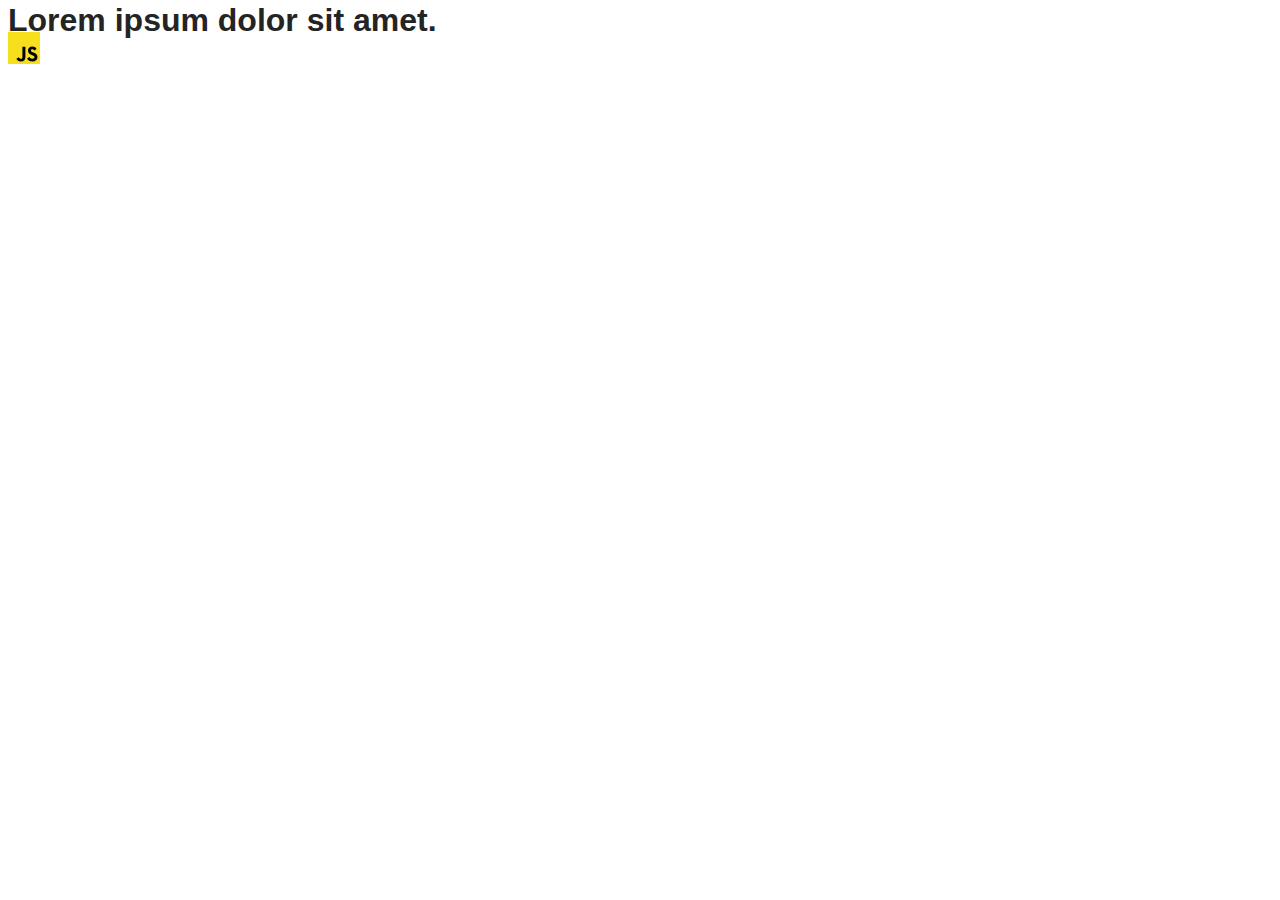
==== src/index.html @ 1565eae7 "Initial commit" ====
<!DOCTYPE html>
<html lang="en">
  <head>
    <meta charset="UTF-8" />
    <link rel="icon" type="image/svg+xml" href="/favicon.svg" />
    <meta name="viewport" content="width=device-width, initial-scale=1.0" />
    <title>Vanilla App Template</title>
    <link rel="stylesheet" href="./css/styles.css" />
  </head>
  <body>
    <load ="partials/header.html" />

    <section>
      <h1>Lorem ipsum dolor sit amet.</h1>
      <!-- Path to images as from index.html file -->
      <img src="./img/javascript.svg" alt="" />
    </section>

    <!-- Loads the specified .html file -->
    <load ="partials/vite-promo.html" />

    <script type="module" src="/main.js"></script>
  </body>
</html>
---- src/css/styles.css ----
/**
  |============================
  | include css partials with
  | default @import url()
  |============================
*/
@import url('./reset.css');
@import url('./vite-promo.css');
@import url('./header.css');

:root {
  font-family: Inter, Avenir, Helvetica, Arial, sans-serif;
  font-size: 16px;
  line-height: 24px;
  font-weight: 400;

  color: #242424;
  background-color: rgba(255, 255, 255, 0.87);

  font-synthesis: none;
  text-rendering: optimizeLegibility;
  -webkit-font-smoothing: antialiased;
  -moz-osx-font-smoothing: grayscale;
  -webkit-text-size-adjust: 100%;
}
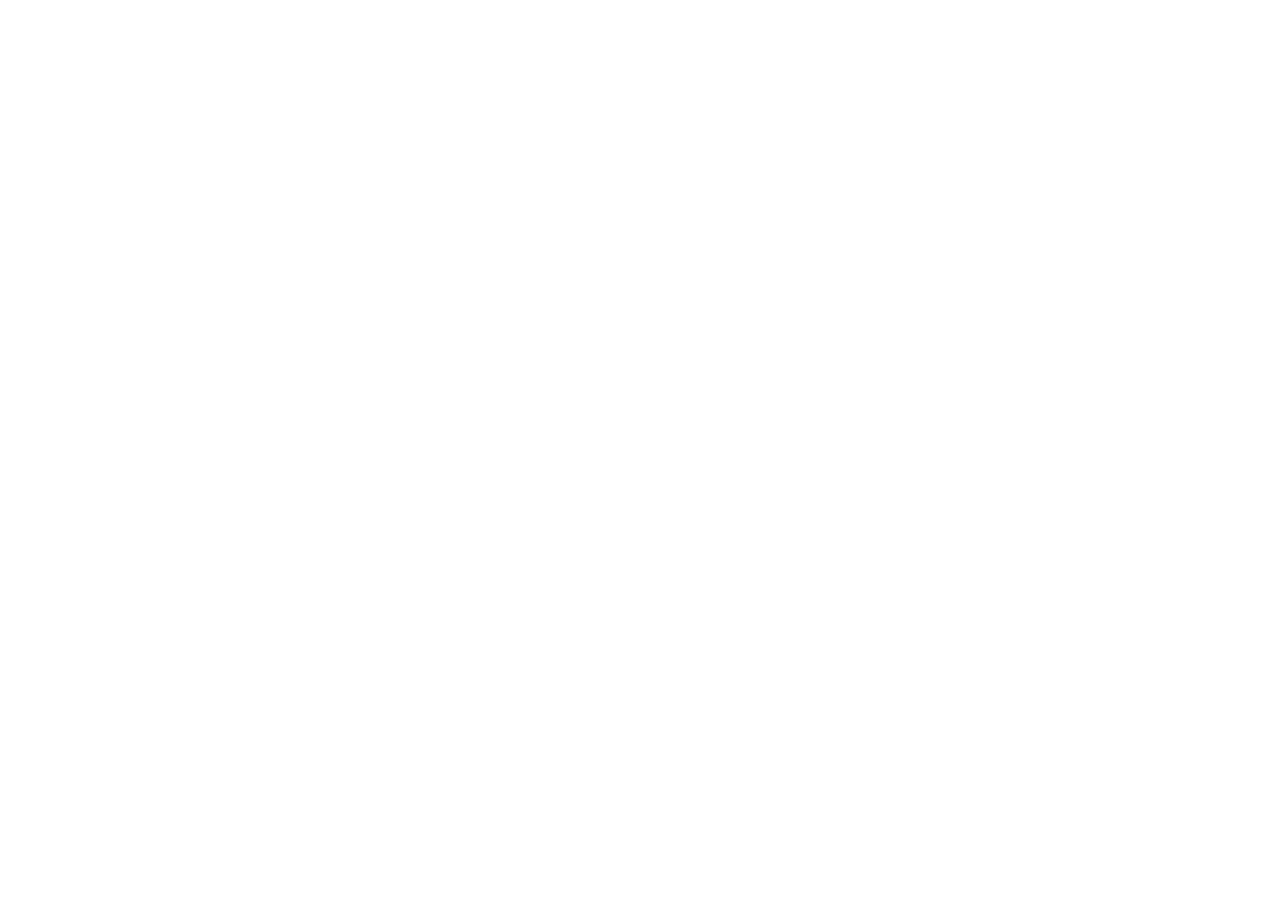
==== commit e9226329: "5sections" ====
--- a/src/index.html
+++ b/src/index.html
@@ -5,20 +5,26 @@
     <link rel="icon" type="image/svg+xml" href="/favicon.svg" />
     <meta name="viewport" content="width=device-width, initial-scale=1.0" />
     <title>Vanilla App Template</title>
+    <link rel="preconnect" href="https://fonts.googleapis.com" />
+    <link rel="preconnect" href="https://fonts.gstatic.com" crossorigin />
+    <link
+      href="https://fonts.googleapis.com/css2?family=Montserrat:ital,wght@0,400;0,500;0,600;0,700;1,700&display=swap"
+      rel="stylesheet"
+    />
+    <link
+      rel="stylesheet"
+      href="https://cdnjs.cloudflare.com/ajax/libs/modern-normalize/1.1.0/modern-normalize.min.css"
+    />
     <link rel="stylesheet" href="./css/styles.css" />
   </head>
   <body>
-    <load ="partials/header.html" />
-
-    <section>
-      <h1>Lorem ipsum dolor sit amet.</h1>
-      <!-- Path to images as from index.html file -->
-      <img src="./img/javascript.svg" alt="" />
-    </section>
-
-    <!-- Loads the specified .html file -->
-    <load ="partials/vite-promo.html" />
-
-    <script type="module" src="/main.js"></script>
+    <load src="partials/header.html" />
+    <main>
+      <load src="partials/hero.html" />
+      <load src="partials/advantages.html" />
+      <load src="partials/unique.html" />
+      <load src="partials/how-its-made.html" />
+    </main>
+    <script type="module" src="./js/mobile-menu.js"></script>
   </body>
 </html>
--- a/src/css/styles.css
+++ b/src/css/styles.css
@@ -4,22 +4,101 @@
   | default @import url()
   |============================
 */
-@import url('./reset.css');
-@import url('./vite-promo.css');
+
 @import url('./header.css');
+@import url('./hero.css');
+@import url('./mobile-menu.css');
+@import url('./advantages.css');
+@import url('./unique.css');
+@import url('./how-its-made.css');
+
+html {
+  scroll-behavior: smooth;
+}
+
+.btn:is(:hover, :focus) {
+  background-color: #FCF1E0;
+  color: #FD9222;
+  border: 1px solid #FCF1E0;
+
+}
 
 :root {
-  font-family: Inter, Avenir, Helvetica, Arial, sans-serif;
-  font-size: 16px;
-  line-height: 24px;
-  font-weight: 400;
-
-  color: #242424;
-  background-color: rgba(255, 255, 255, 0.87);
 
   font-synthesis: none;
   text-rendering: optimizeLegibility;
   -webkit-font-smoothing: antialiased;
   -moz-osx-font-smoothing: grayscale;
-  -webkit-text-size-adjust: 100%;
+  --webkit-text-size-adjust: 100%;
 }
+
+body {
+  font-family: 'Montserrat', sans-serif;
+}
+
+
+.container {
+
+  width: 100%;
+  margin-left: auto;
+  margin-right: auto;
+  padding-left: 20px;
+  padding-right: 20px;
+}
+
+@media screen and (min-width: 375px) {
+  .container {
+    max-width: 375px;
+  }
+}
+
+@media screen and (min-width: 768px) {
+  .container {
+    max-width: 768px;
+    padding-left: 32px;
+    padding-right: 32px;
+  }
+}
+
+
+@media screen and (min-width: 1200px) {
+  .container {
+    max-width: 1200px;
+
+  }
+}
+
+/* Reset styles */
+h1,
+h2,
+h3,
+h4,
+h5,
+h6,
+p {
+  margin: 0;
+}
+
+p:last-child {
+  margin-bottom: 0;
+}
+
+ul {
+  margin: 0;
+  padding: 0;
+  list-style: none;
+}
+
+a {
+  color: currentColor;
+  text-decoration: none;
+}
+
+button {
+  cursor: pointer;
+}
+
+img {
+  display: block;
+  height: auto;
+}